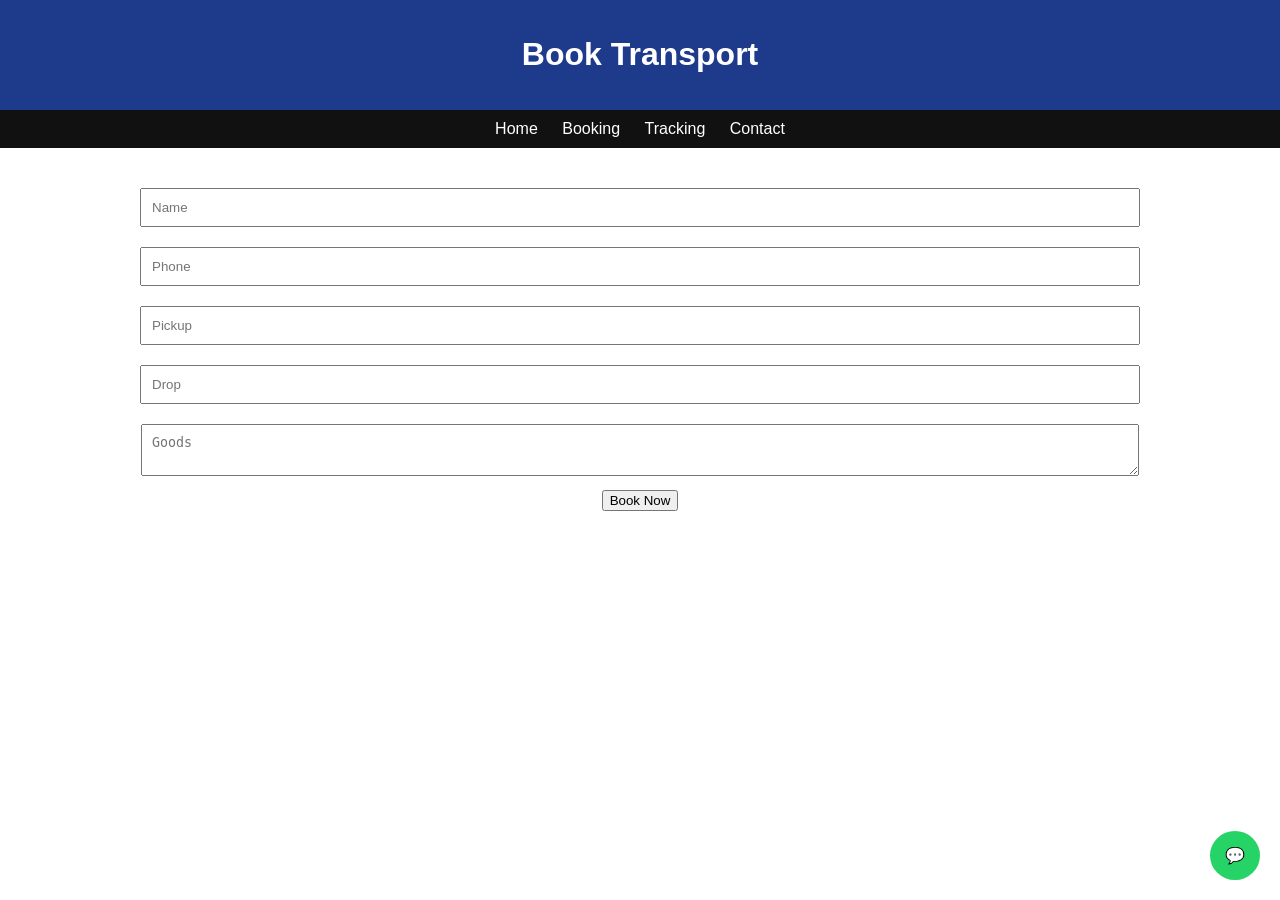
==== booking.html @ 65a1110e "Add files via upload" ====
<!DOCTYPE html>
<html>
<head>
<title>Booking</title>
<link rel="stylesheet" href="style.css">
<script src="script.js"></script>
</head>

<body>

<header><h1>Book Transport</h1></header>

<nav>
<a href="index.html">Home</a>
<a href="booking.html">Booking</a>
<a href="tracking.html">Tracking</a>
<a href="contact.html">Contact</a>
</nav>

<section class="section">
<form onsubmit="submitBooking(event)">
<input type="text" placeholder="Name" required><br>
<input type="text" placeholder="Phone" required><br>
<input type="text" placeholder="Pickup" required><br>
<input type="text" placeholder="Drop" required><br>
<textarea placeholder="Goods"></textarea><br>
<button type="submit">Book Now</button>
</form>

<p id="msg"></p>
</section>

<a class="whatsapp" href="https://wa.me/917972562319" target="_blank">💬</a>

</body>
</html>
---- style.css ----
body {
    margin: 0;
    font-family: Arial;
}

/* Header */
header {
    background: #1e3a8a;
    color: white;
    text-align: center;
    padding: 15px;
}

/* Navbar */
nav {
    background: #111;
    padding: 10px;
    text-align: center;
}

nav a {
    color: white;
    margin: 10px;
    text-decoration: none;
}

/* Mobile responsive */
@media (max-width: 600px) {
    nav a {
        display: block;
        margin: 5px 0;
    }
}

/* Hero animation */
.hero {
    height: 300px;
    background: url('https://images.unsplash.com/photo-1503376780353-7e6692767b70') center/cover;
    display: flex;
    justify-content: center;
    align-items: center;
    color: white;
    font-size: 30px;
    animation: fadeIn 2s;
}

@keyframes fadeIn {
    from {opacity: 0;}
    to {opacity: 1;}
}

.section {
    padding: 30px;
    text-align: center;
}

input, textarea {
    width: 80%;
    padding: 10px;
    margin: 10px;
}

/* WhatsApp Button */
.whatsapp {
    position: fixed;
    bottom: 20px;
    right: 20px;
    background: #25D366;
    color: white;
    padding: 15px;
    border-radius: 50%;
    text-decoration: none;
}
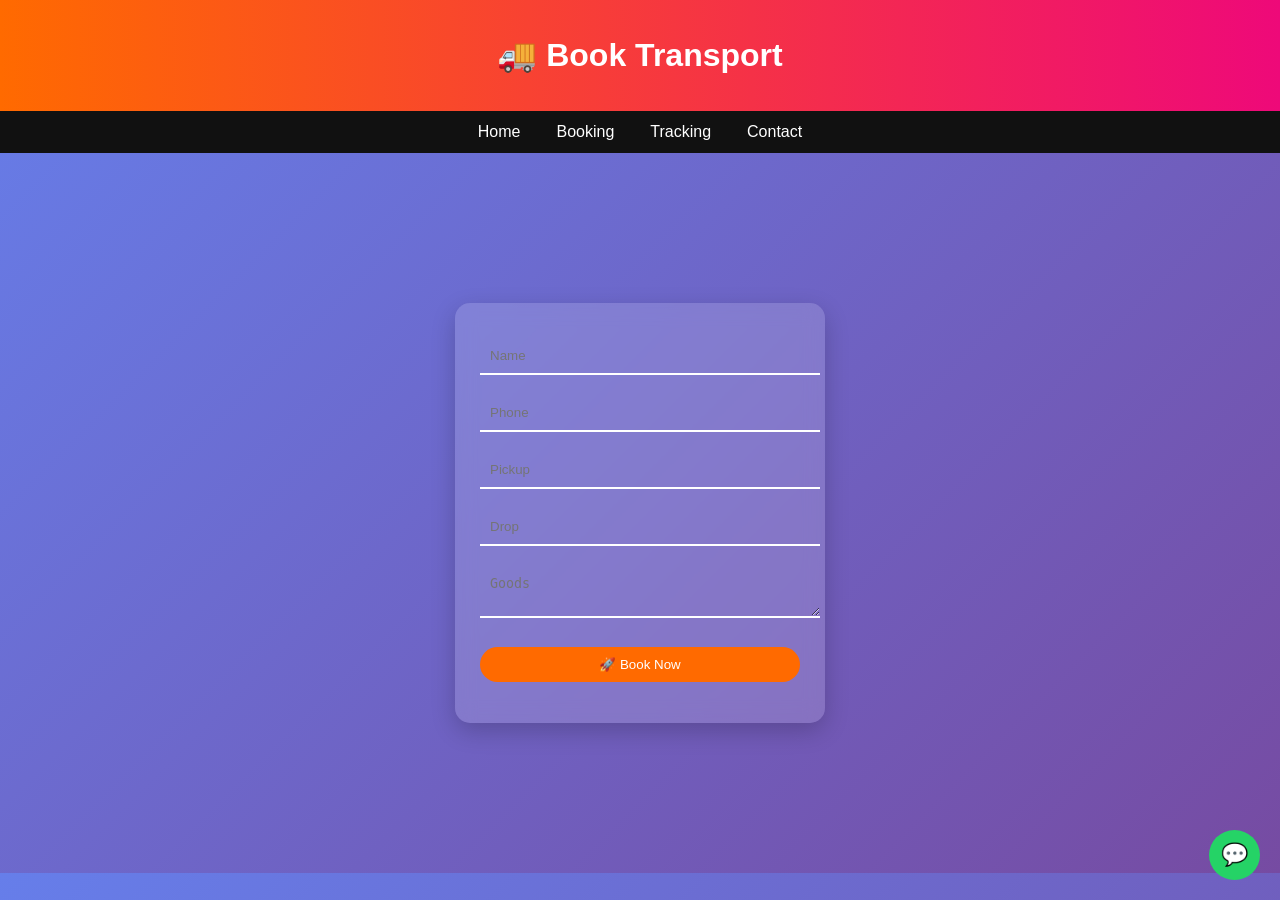
==== commit 1dc3c895: "Update booking.html" ====
--- a/booking.html
+++ b/booking.html
@@ -2,13 +2,138 @@
 <html>
 <head>
 <title>Booking</title>
-<link rel="stylesheet" href="style.css">
-<script src="script.js"></script>
+
+<style>
+body {
+  margin: 0;
+  font-family: 'Poppins', sans-serif;
+  background: linear-gradient(135deg, #667eea, #764ba2);
+}
+
+/* Header */
+header {
+  text-align: center;
+  padding: 15px;
+  color: white;
+  background: linear-gradient(90deg, #ff6a00, #ee0979);
+}
+
+/* Navbar */
+nav {
+  display: flex;
+  justify-content: center;
+  background: #111;
+}
+
+nav a {
+  color: white;
+  padding: 12px 18px;
+  text-decoration: none;
+  transition: 0.3s;
+}
+
+nav a:hover {
+  background: #ff6a00;
+  transform: scale(1.1);
+}
+
+/* Section */
+.section {
+  display: flex;
+  justify-content: center;
+  align-items: center;
+  height: 80vh;
+}
+
+/* Form */
+form {
+  width: 320px;
+  padding: 25px;
+  border-radius: 15px;
+  background: rgba(255,255,255,0.15);
+  backdrop-filter: blur(10px);
+  box-shadow: 0 8px 25px rgba(0,0,0,0.2);
+  color: white;
+  text-align: center;
+  animation: fadeIn 1.5s ease;
+}
+
+/* Inputs */
+input, textarea {
+  width: 100%;
+  margin: 10px 0;
+  padding: 10px;
+  border: none;
+  border-bottom: 2px solid white;
+  background: transparent;
+  color: white;
+  outline: none;
+}
+
+/* Button */
+button {
+  margin-top: 15px;
+  padding: 10px;
+  width: 100%;
+  border: none;
+  border-radius: 25px;
+  background: #ff6a00;
+  color: white;
+  cursor: pointer;
+  transition: 0.3s;
+}
+
+button:hover {
+  background: #ee0979;
+  transform: scale(1.05);
+}
+
+/* Message */
+#msg {
+  margin-top: 10px;
+  font-weight: bold;
+  color: #00ffcc;
+}
+
+/* WhatsApp */
+.whatsapp {
+  position: fixed;
+  bottom: 20px;
+  right: 20px;
+  background: #25D366;
+  color: white;
+  font-size: 22px;
+  padding: 12px;
+  border-radius: 50%;
+  text-decoration: none;
+  animation: bounce 2s infinite;
+}
+
+/* Animations */
+@keyframes fadeIn {
+  from { opacity: 0; transform: translateY(30px);}
+  to { opacity: 1; transform: translateY(0);}
+}
+
+@keyframes bounce {
+  0%,100% { transform: translateY(0);}
+  50% { transform: translateY(-8px);}
+}
+</style>
+
+<script>
+function submitBooking(e) {
+  e.preventDefault();
+  document.getElementById("msg").innerHTML = "✅ Booking Successful!";
+  e.target.reset();
+}
+</script>
+
 </head>
 
 <body>
 
-<header><h1>Book Transport</h1></header>
+<header><h1>🚚 Book Transport</h1></header>
 
 <nav>
 <a href="index.html">Home</a>
@@ -18,19 +143,22 @@
 </nav>
 
 <section class="section">
+
 <form onsubmit="submitBooking(event)">
-<input type="text" placeholder="Name" required><br>
-<input type="text" placeholder="Phone" required><br>
-<input type="text" placeholder="Pickup" required><br>
-<input type="text" placeholder="Drop" required><br>
-<textarea placeholder="Goods"></textarea><br>
-<button type="submit">Book Now</button>
+<input type="text" placeholder="Name" required>
+<input type="text" placeholder="Phone" required>
+<input type="text" placeholder="Pickup" required>
+<input type="text" placeholder="Drop" required>
+<textarea placeholder="Goods"></textarea>
+
+<button type="submit">🚀 Book Now</button>
+
+<p id="msg"></p>
 </form>
 
-<p id="msg"></p>
 </section>
 
 <a class="whatsapp" href="https://wa.me/917972562319" target="_blank">💬</a>
 
 </body>
-</html>+</html>
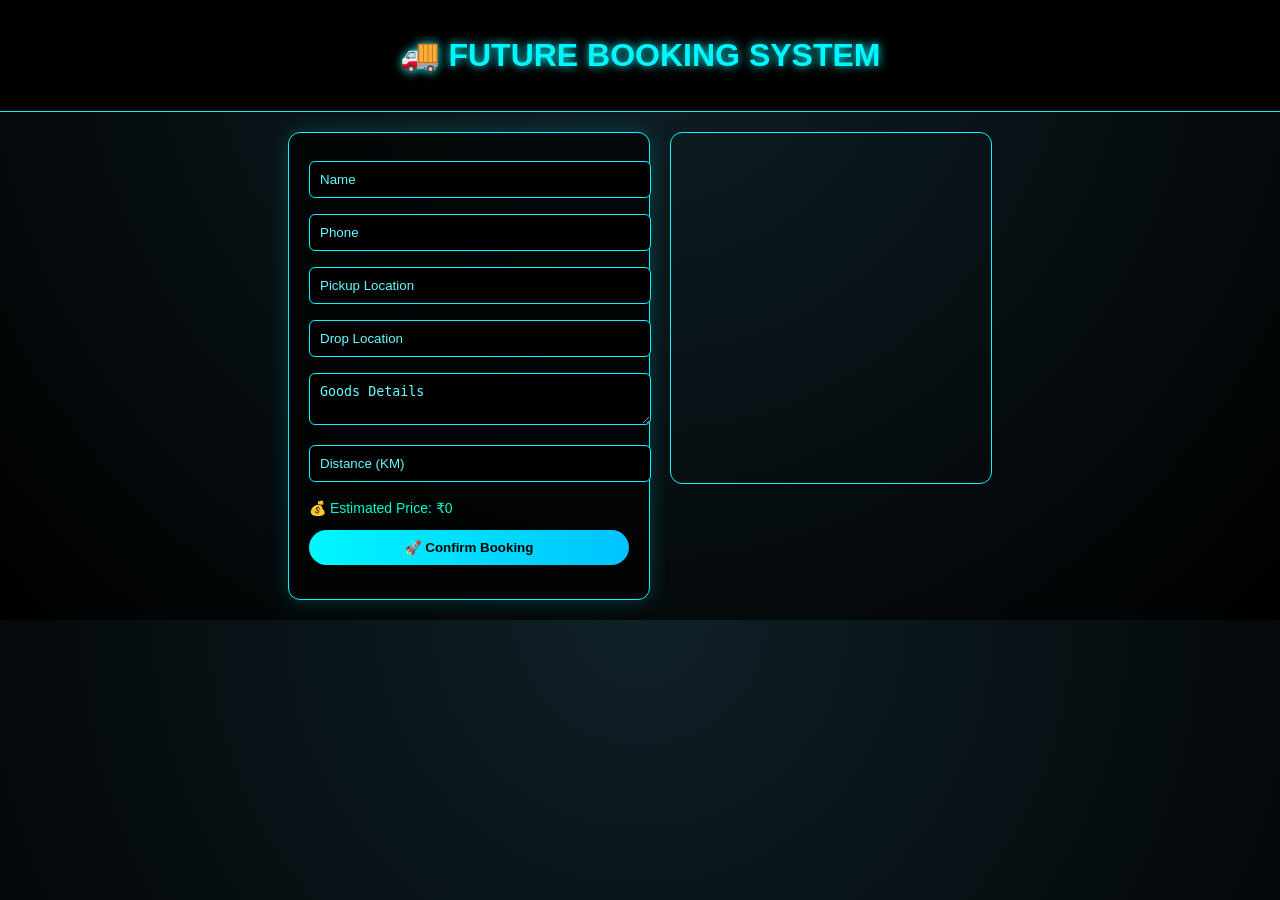
==== commit 89d556de: "Update booking.html" ====
--- a/booking.html
+++ b/booking.html
@@ -1,164 +1,155 @@
 <!DOCTYPE html>
 <html>
 <head>
-<title>Booking</title>
+<title>Future Booking System</title>
 
 <style>
 body {
   margin: 0;
   font-family: 'Poppins', sans-serif;
-  background: linear-gradient(135deg, #667eea, #764ba2);
+  background: radial-gradient(circle at top, #0f2027, #000000);
+  color: #00f7ff;
 }
 
 /* Header */
 header {
   text-align: center;
   padding: 15px;
-  color: white;
-  background: linear-gradient(90deg, #ff6a00, #ee0979);
+  background: black;
+  border-bottom: 1px solid #00f7ff;
+  text-shadow: 0 0 10px #00f7ff;
 }
 
-/* Navbar */
-nav {
+/* Layout */
+.container {
   display: flex;
   justify-content: center;
-  background: #111;
-}
-
-nav a {
-  color: white;
-  padding: 12px 18px;
-  text-decoration: none;
-  transition: 0.3s;
-}
-
-nav a:hover {
-  background: #ff6a00;
-  transform: scale(1.1);
-}
-
-/* Section */
-.section {
-  display: flex;
-  justify-content: center;
-  align-items: center;
-  height: 80vh;
+  gap: 20px;
+  padding: 20px;
+  flex-wrap: wrap;
 }
 
 /* Form */
 form {
   width: 320px;
-  padding: 25px;
-  border-radius: 15px;
-  background: rgba(255,255,255,0.15);
-  backdrop-filter: blur(10px);
-  box-shadow: 0 8px 25px rgba(0,0,0,0.2);
-  color: white;
-  text-align: center;
-  animation: fadeIn 1.5s ease;
+  padding: 20px;
+  background: rgba(0,0,0,0.7);
+  border: 1px solid #00f7ff;
+  border-radius: 12px;
+  box-shadow: 0 0 20px rgba(0,255,255,0.2);
 }
 
 /* Inputs */
 input, textarea {
   width: 100%;
-  margin: 10px 0;
+  margin: 8px 0;
   padding: 10px;
-  border: none;
-  border-bottom: 2px solid white;
-  background: transparent;
-  color: white;
+  background: black;
+  border: 1px solid #00f7ff;
+  color: #00f7ff;
+  border-radius: 6px;
   outline: none;
+}
+
+input::placeholder, textarea::placeholder {
+  color: #66faff;
 }
 
 /* Button */
 button {
-  margin-top: 15px;
+  width: 100%;
   padding: 10px;
-  width: 100%;
+  background: linear-gradient(90deg,#00f7ff,#00c3ff);
   border: none;
-  border-radius: 25px;
-  background: #ff6a00;
-  color: white;
+  border-radius: 20px;
   cursor: pointer;
-  transition: 0.3s;
+  font-weight: bold;
 }
 
-button:hover {
-  background: #ee0979;
-  transform: scale(1.05);
+/* Map */
+.map {
+  width: 320px;
+  height: 350px;
+  border: 1px solid #00f7ff;
+  border-radius: 12px;
+  overflow: hidden;
 }
 
-/* Message */
-#msg {
+/* Output */
+.info {
   margin-top: 10px;
-  font-weight: bold;
+  font-size: 14px;
   color: #00ffcc;
 }
-
-/* WhatsApp */
-.whatsapp {
-  position: fixed;
-  bottom: 20px;
-  right: 20px;
-  background: #25D366;
-  color: white;
-  font-size: 22px;
-  padding: 12px;
-  border-radius: 50%;
-  text-decoration: none;
-  animation: bounce 2s infinite;
-}
-
-/* Animations */
-@keyframes fadeIn {
-  from { opacity: 0; transform: translateY(30px);}
-  to { opacity: 1; transform: translateY(0);}
-}
-
-@keyframes bounce {
-  0%,100% { transform: translateY(0);}
-  50% { transform: translateY(-8px);}
-}
 </style>
-
-<script>
-function submitBooking(e) {
-  e.preventDefault();
-  document.getElementById("msg").innerHTML = "✅ Booking Successful!";
-  e.target.reset();
-}
-</script>
 
 </head>
 
 <body>
 
-<header><h1>🚚 Book Transport</h1></header>
+<header>
+<h1>🚚 FUTURE BOOKING SYSTEM</h1>
+</header>
 
-<nav>
-<a href="index.html">Home</a>
-<a href="booking.html">Booking</a>
-<a href="tracking.html">Tracking</a>
-<a href="contact.html">Contact</a>
-</nav>
+<div class="container">
 
-<section class="section">
+<!-- FORM -->
+<form onsubmit="book(event)">
 
-<form onsubmit="submitBooking(event)">
-<input type="text" placeholder="Name" required>
-<input type="text" placeholder="Phone" required>
-<input type="text" placeholder="Pickup" required>
-<input type="text" placeholder="Drop" required>
-<textarea placeholder="Goods"></textarea>
+<input type="text" id="name" placeholder="Name" required>
+<input type="text" id="phone" placeholder="Phone" required>
 
-<button type="submit">🚀 Book Now</button>
+<input type="text" id="pickup" placeholder="Pickup Location" required>
+<input type="text" id="drop" placeholder="Drop Location" required>
 
-<p id="msg"></p>
+<textarea id="goods" placeholder="Goods Details"></textarea>
+
+<!-- PRICE -->
+<input type="number" id="distance" placeholder="Distance (KM)" oninput="calcPrice()" required>
+
+<p class="info">💰 Estimated Price: ₹<span id="price">0</span></p>
+
+<button type="submit">🚀 Confirm Booking</button>
+
+<p class="info" id="bookingId"></p>
+
 </form>
 
-</section>
+<!-- MAP -->
+<div class="map">
+<iframe
+width="100%"
+height="100%"
+frameborder="0"
+style="border:0"
+loading="lazy"
+allowfullscreen
+src="https://www.google.com/maps?q=Solapur&output=embed">
+</iframe>
+</div>
 
-<a class="whatsapp" href="https://wa.me/917972562319" target="_blank">💬</a>
+</div>
+
+<script>
+
+/* 💰 PRICE CALCULATOR */
+function calcPrice() {
+  let km = document.getElementById("distance").value;
+  let price = km * 12 + 50; // base + per km
+  document.getElementById("price").innerText = price || 0;
+}
+
+/* 📦 BOOKING SYSTEM */
+function book(e) {
+  e.preventDefault();
+
+  // Booking ID generator
+  let id = "FM" + Math.floor(Math.random() * 90000 + 10000);
+
+  document.getElementById("bookingId").innerHTML =
+    "📦 Booking ID: " + id + "<br>✅ Booking Confirmed!";
+}
+</script>
 
 </body>
 </html>
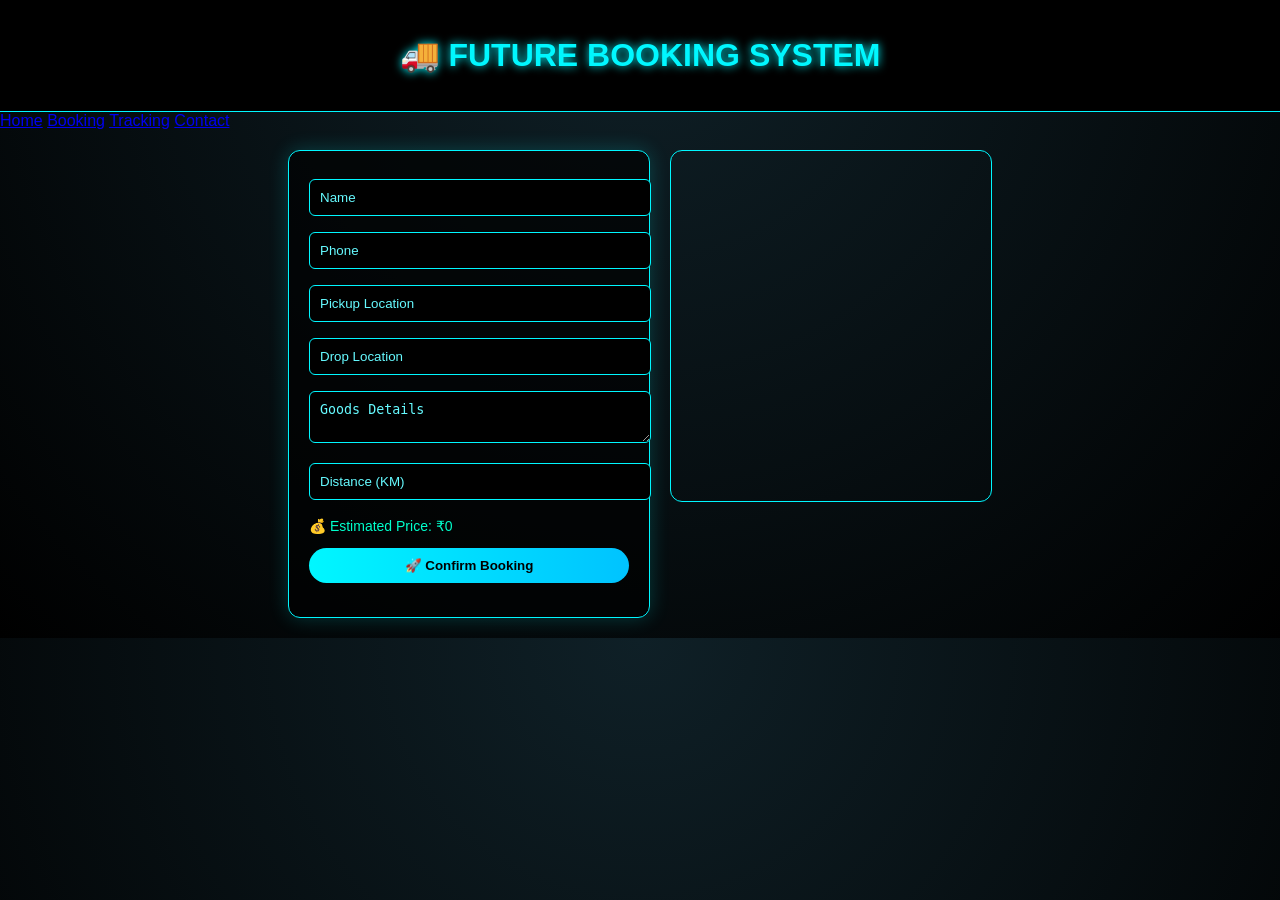
==== commit cf891cf7: "Update booking.html" ====
--- a/booking.html
+++ b/booking.html
@@ -90,6 +90,12 @@
 <header>
 <h1>🚚 FUTURE BOOKING SYSTEM</h1>
 </header>
+  <nav class="navbar">
+<a href="index.html">Home</a>
+<a href="booking.html">Booking</a>
+<a href="tracking.html">Tracking</a>
+<a href="contact.html">Contact</a>
+</nav>
 
 <div class="container">
 
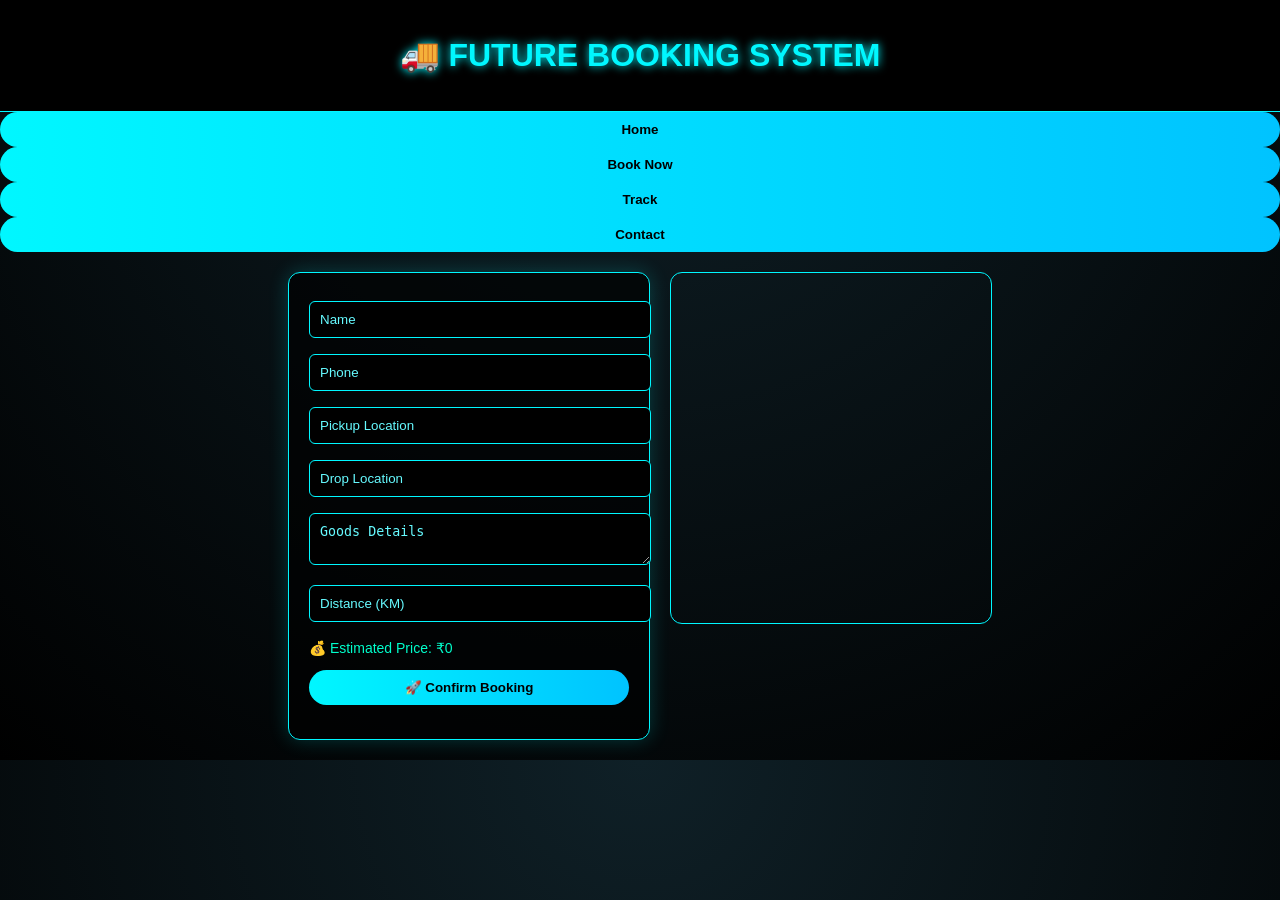
==== commit bae06aaf: "Update booking.html" ====
--- a/booking.html
+++ b/booking.html
@@ -91,12 +91,18 @@
 <h1>🚚 FUTURE BOOKING SYSTEM</h1>
 </header>
   <nav class="navbar">
-<a href="index.html">Home</a>
-<a href="booking.html">Booking</a>
-<a href="tracking.html">Tracking</a>
-<a href="contact.html">Contact</a>
-</nav>
-
+  <button onclick="window.location.href='index.html'">
+  Home
+</button>
+  <button onclick="window.location.href='booking.html'">
+  Book Now
+</button>
+  <button onclick="window.location.href='tracking.html'">
+  Track
+</button>
+  <button onclick="window.location.href='contact.html'">
+  Contact
+</button>
 <div class="container">
 
 <!-- FORM -->
